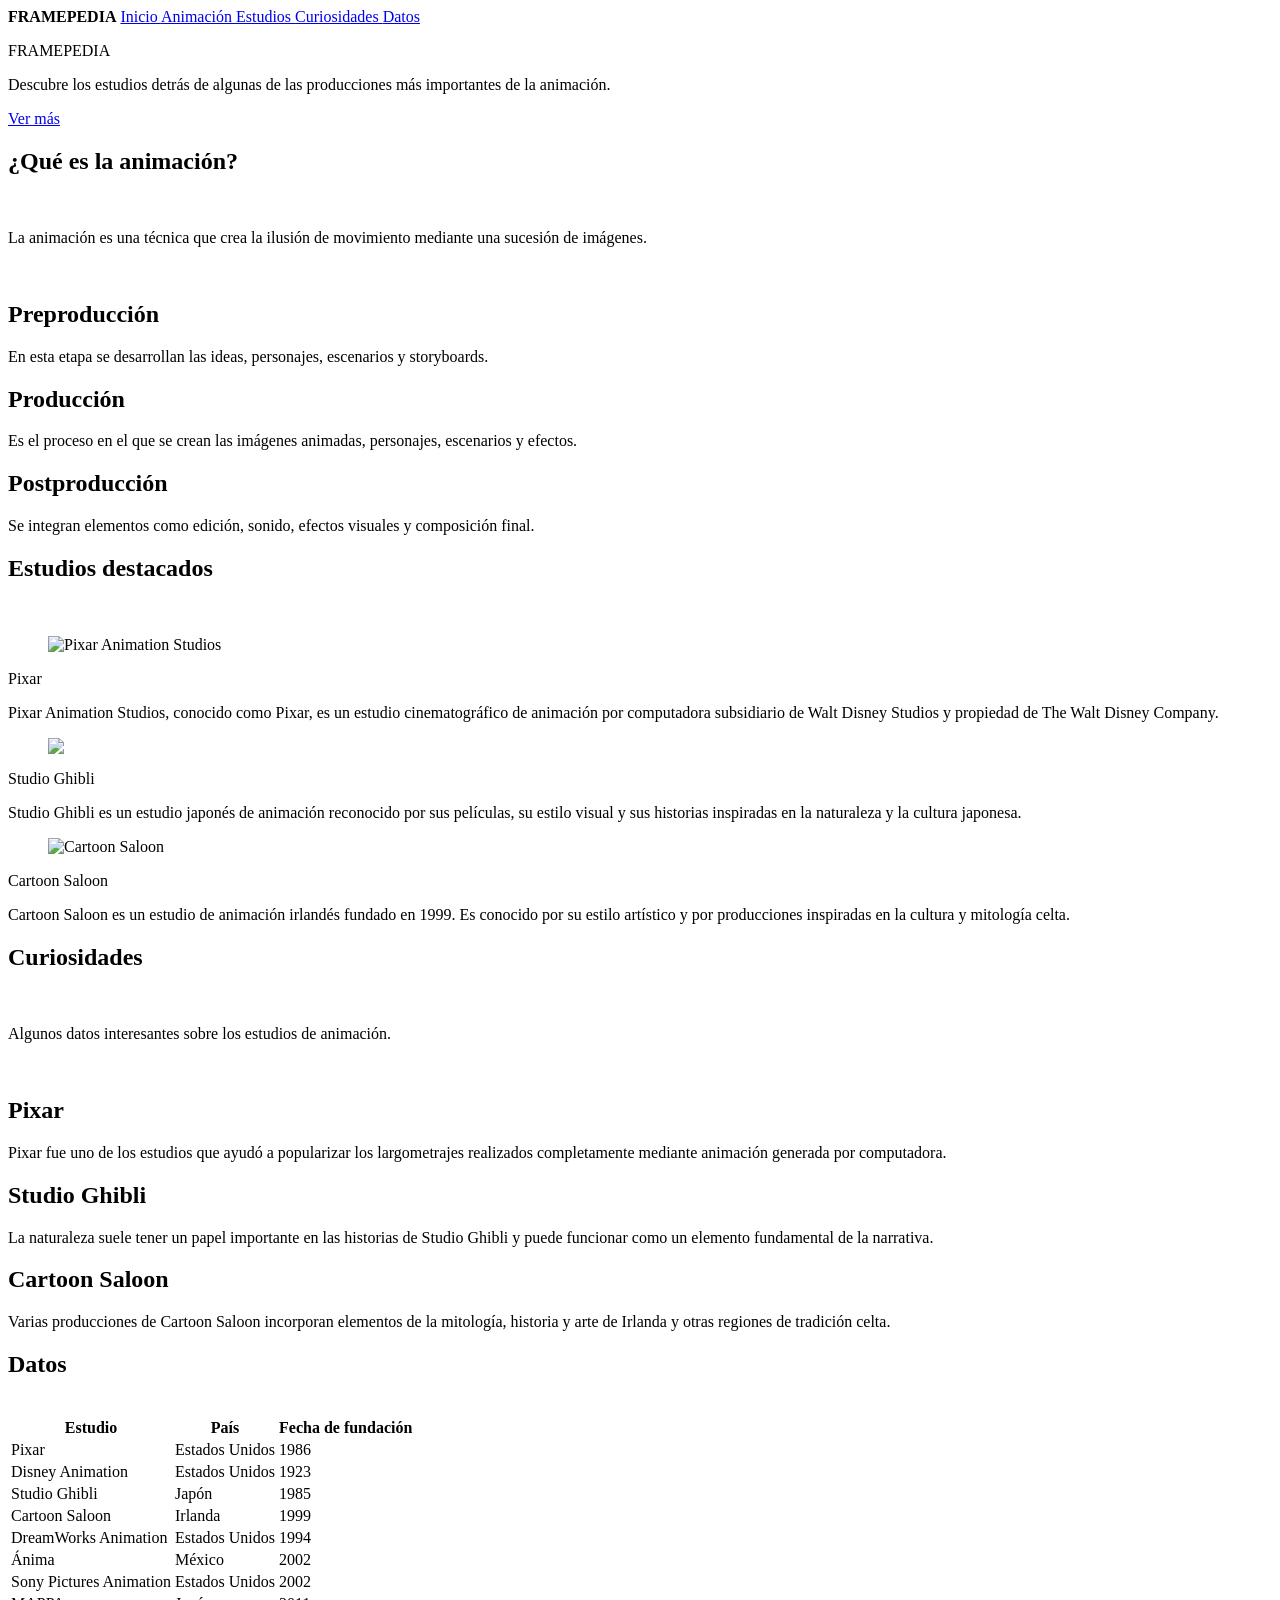
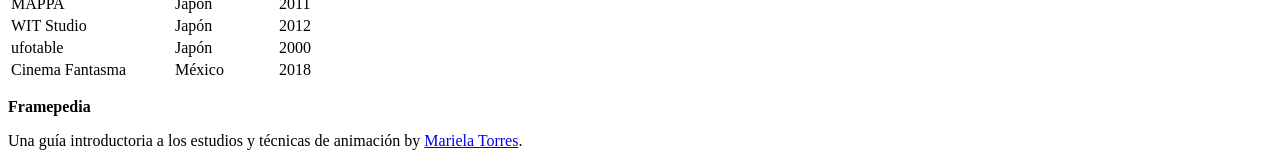
==== animacionbulma/animacion.html @ 6c8ebf46 "MarielaTorres-Animacion" ====
<html>

<head>
    <title>Framepedia</title>

    <link
        rel="stylesheet"
        href="https://cdn.jsdelivr.net/npm/bulma@1.0.4/css/bulma.min.css"/>
</head>

<body>

    <nav class="navbar" role="navigation" aria-label="main navigation">
        <a class="navbar-item">
            <strong>FRAMEPEDIA</strong>
        </a>
        <a class="navbar-item" href="#inicio">
            Inicio
        </a>
        <a class="navbar-item" href="#animacion">
            Animación
        </a>
        <a class="navbar-item" href="#estudios">
            Estudios
        </a>
        <a class="navbar-item" href="#curiosidades">
            Curiosidades
        </a>
        <a class="navbar-item" href="#datos">
            Datos
        </a>
    </nav>

    <section id="inicio" class="hero is-medium is-link has-text-centered">
        <div class="hero-body">
            <p class="title is-1">
                FRAMEPEDIA
            </p>
            <p class="subtitle is-3">
                Descubre los estudios detrás de algunas de las producciones
                más importantes de la animación.
            </p>
            <a
                href="https://characterdesignreferences.com/" target="_blank" class="button is-dark">
                Ver más
            </a>
        </div>
    </section>

    <section id="animacion" class="section">
        <div class="container">
            <h1 class="title has-text-centered">¿Qué es la animación?</h1>
            <br><p class="subtitle has-text-centered">
                La animación es una técnica que crea la ilusión de movimiento
                mediante una sucesión de imágenes.</p><br>
            <div class="columns">
                <div class="column">
                    <div class="card">
                        <div class="card-content">
                            <h2 class="title is-4">Preproducción</h2>
                            <p>
                                En esta etapa se desarrollan las ideas, personajes,
                                escenarios y storyboards.
                            </p>
                        </div>
                    </div>
                </div>
                <div class="column">
                    <div class="card">
                        <div class="card-content">
                            <h2 class="title is-4">Producción</h2>
                            <p>
                                Es el proceso en el que se crean las imágenes animadas,
                                personajes, escenarios y efectos.
                            </p>
                        </div>
                    </div>
                </div>
                <div class="column">
                    <div class="card">
                        <div class="card-content">
                            <h2 class="title is-4">Postproducción</h2>
                            <p>
                                Se integran elementos como edición, sonido, efectos
                                visuales y composición final.
                            </p>
                        </div>
                    </div>
                </div>
            </div>
        </div>
    </section>

    <section id="estudios" class="section">
        <div class="container">
            <h1 class="title has-text-centered">
                Estudios destacados
            </h1>
            <br>
            <div class="columns">
                <div class="column">
                    <div class="card">
                        <div class="card-image">
                            <figure class="image is-4by3">
                                <img
                                    src="https://lumiere-a.akamaihd.net/v1/images/au_disneynews_pixar_cars_lightningdoc_incarticle_image_6c57f51a.jpeg?region=0,0,1152,700" alt="Pixar Animation Studios" >
                            </figure>
                        </div>
                        <div class="card-content">
                            <p class="title is-4">
                                Pixar
                            </p>
                            <p>
                                Pixar Animation Studios, conocido como Pixar,
                                es un estudio cinematográfico de animación por
                                computadora subsidiario de Walt Disney Studios
                                y propiedad de The Walt Disney Company.
                            </p>
                        </div>
                    </div>
                </div>
                <div class="column">
                    <div class="card">
                        <div class="card-image">
                            <figure class="image is-4by3">
                                <img
                                    src="https://ethic.es/wp-content/uploads/2023/02/Ethic-foto-articulos-29.jpg">
                            </figure>
                        </div>
                        <div class="card-content">
                            <p class="title is-4">
                                Studio Ghibli
                            </p>
                            <p>
                                Studio Ghibli es un estudio japonés de
                                animación reconocido por sus películas,
                                su estilo visual y sus historias inspiradas
                                en la naturaleza y la cultura japonesa.
                            </p>
                        </div>
                    </div>
                </div>
                <div class="column">
                    <div class="card">
                        <div class="card-image">
                            <figure class="image is-4by3">
                                <img
                                    src="https://polvora.com.mx/wp-content/uploads/2021/04/Wolfwalkers-review.jpeg"alt="Cartoon Saloon">
                            </figure>
                        </div>
                        <div class="card-content">
                            <p class="title is-4">
                                Cartoon Saloon
                            </p>
                            <p>
                                Cartoon Saloon es un estudio de animación
                                irlandés fundado en 1999. Es conocido por
                                su estilo artístico y por producciones
                                inspiradas en la cultura y mitología celta.
                            </p>
                        </div>
                    </div>
                </div>
            </div>
        </div>
    </section>

    <section id="curiosidades" class="section">
        <div class="container">
            <h1 class="title has-text-centered">
                Curiosidades
            </h1><br>
            <p class="subtitle has-text-centered">
                Algunos datos interesantes sobre los estudios de animación.
            </p>
            <br>
            <div class="columns">

                <div class="column">
                    <div class="box">
                        <h2 class="title is-4">
                            Pixar</h2>
                        <p>
                            Pixar fue uno de los estudios que ayudó a
                            popularizar los largometrajes realizados
                            completamente mediante animación generada
                            por computadora.
                        </p>
                    </div>
                </div>

                <div class="column">
                    <div class="box">
                        <h2 class="title is-4">
                            Studio Ghibli
                        </h2>
                        <p>
                            La naturaleza suele tener un papel importante
                            en las historias de Studio Ghibli y puede
                            funcionar como un elemento fundamental de la
                            narrativa.
                        </p>
                    </div>
                </div>

                <div class="column">
                    <div class="box">
                        <h2 class="title is-4">
                            Cartoon Saloon
                        </h2>
                        <p>
                            Varias producciones de Cartoon Saloon incorporan
                            elementos de la mitología, historia y arte de
                            Irlanda y otras regiones de tradición celta.
                        </p>
                    </div>
                </div>
            </div>
        </div>
    </section>

    <section id="datos" class="section">
        <div class="container">
            <h1 class="title has-text-centered">Datos</h1><br>
            <table class="table is-fullwidth is-striped is-hoverable">
                <thead>
                    <tr>
                        <th>Estudio</th>
                        <th>País</th>
                        <th>Fecha de fundación</th>
                    </tr>
                </thead>
                <tbody>
                    <tr>
                        <td>Pixar</td>
                        <td>Estados Unidos</td>
                        <td>1986</td>
                    </tr>
                    <tr>
                        <td>Disney Animation</td>
                        <td>Estados Unidos</td>
                        <td>1923</td>
                    </tr>
                    <tr>
                        <td>Studio Ghibli</td>
                        <td>Japón</td>
                        <td>1985</td>
                    </tr>
                    <tr>
                        <td>Cartoon Saloon</td>
                        <td>Irlanda</td>
                        <td>1999</td>
                    </tr>
                    <tr>
                        <td>DreamWorks Animation</td>
                        <td>Estados Unidos</td>
                        <td>1994</td>
                    </tr>
                    <tr>
                        <td>Ánima</td>
                        <td>México</td>
                        <td>2002</td>
                    </tr>
                    <tr>
                        <td>Sony Pictures Animation</td>
                        <td>Estados Unidos</td>
                        <td>2002</td>
                    </tr>

                    <tr>
                        <td>MAPPA</td>
                        <td>Japón</td>
                        <td>2011</td>
                    </tr>
                    <tr>
                        <td>WIT Studio</td>
                        <td>Japón</td>
                        <td>2012</td>
                    </tr>
                    <tr>
                        <td>ufotable</td>
                        <td>Japón</td>
                        <td>2000</td>
                    </tr>
                    <tr>
                        <td>Cinema Fantasma</td>
                        <td>México</td>
                        <td>2018</td>
                    </tr>
                </tbody>
            </table>
        </div>
    </section>

    <footer class="footer">
        <div class="content has-text-centered">
            <p>
                <strong>Framepedia</strong>
            </p>
            <p>
            Una guía introductoria a los estudios y técnicas de animación by <a href="https://www.behance.net/marielatorres21" target="_blank">Mariela Torres</a>.
            </p>
        </div>
    </footer>

</body>

</html>
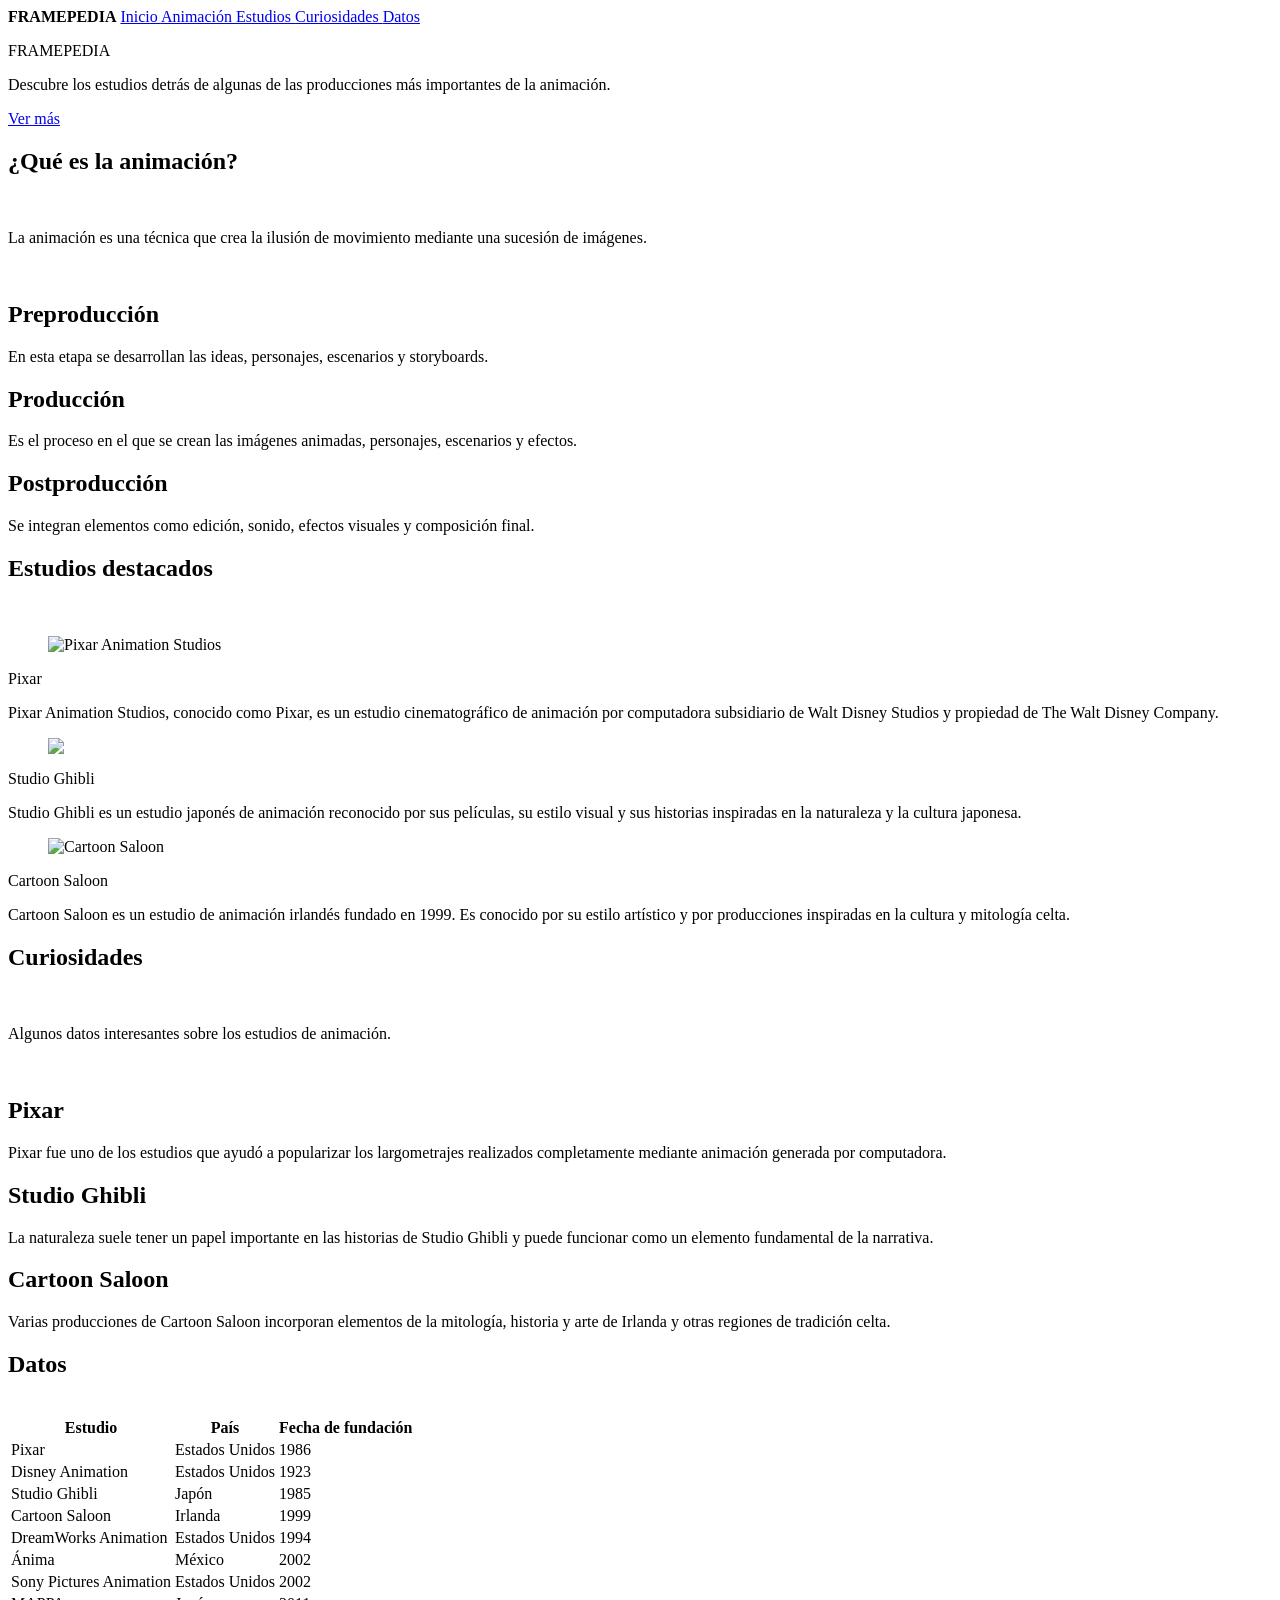
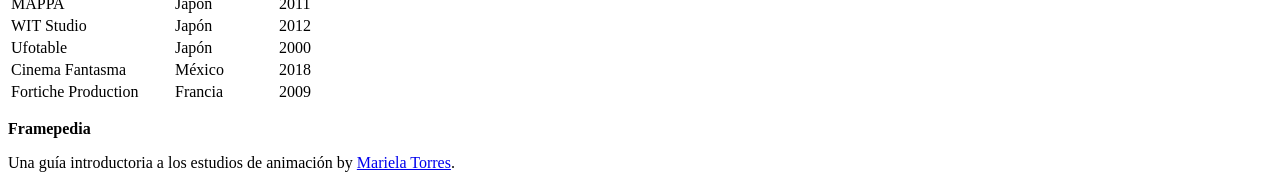
==== commit 3bb48b34: "MarielaTorres-animacion" ====
--- a/animacionbulma/animacion.html
+++ b/animacionbulma/animacion.html
@@ -278,7 +278,7 @@
                         <td>2012</td>
                     </tr>
                     <tr>
-                        <td>ufotable</td>
+                        <td>Ufotable</td>
                         <td>Japón</td>
                         <td>2000</td>
                     </tr>
@@ -286,6 +286,11 @@
                         <td>Cinema Fantasma</td>
                         <td>México</td>
                         <td>2018</td>
+                    </tr>
+                    <tr>
+                        <td>Fortiche Production</td>
+                        <td>Francia</td>
+                        <td>2009</td>
                     </tr>
                 </tbody>
             </table>
@@ -298,7 +303,7 @@
                 <strong>Framepedia</strong>
             </p>
             <p>
-            Una guía introductoria a los estudios y técnicas de animación by <a href="https://www.behance.net/marielatorres21" target="_blank">Mariela Torres</a>.
+            Una guía introductoria a los estudios de animación by <a href="https://www.behance.net/marielatorres21" target="_blank">Mariela Torres</a>.
             </p>
         </div>
     </footer>
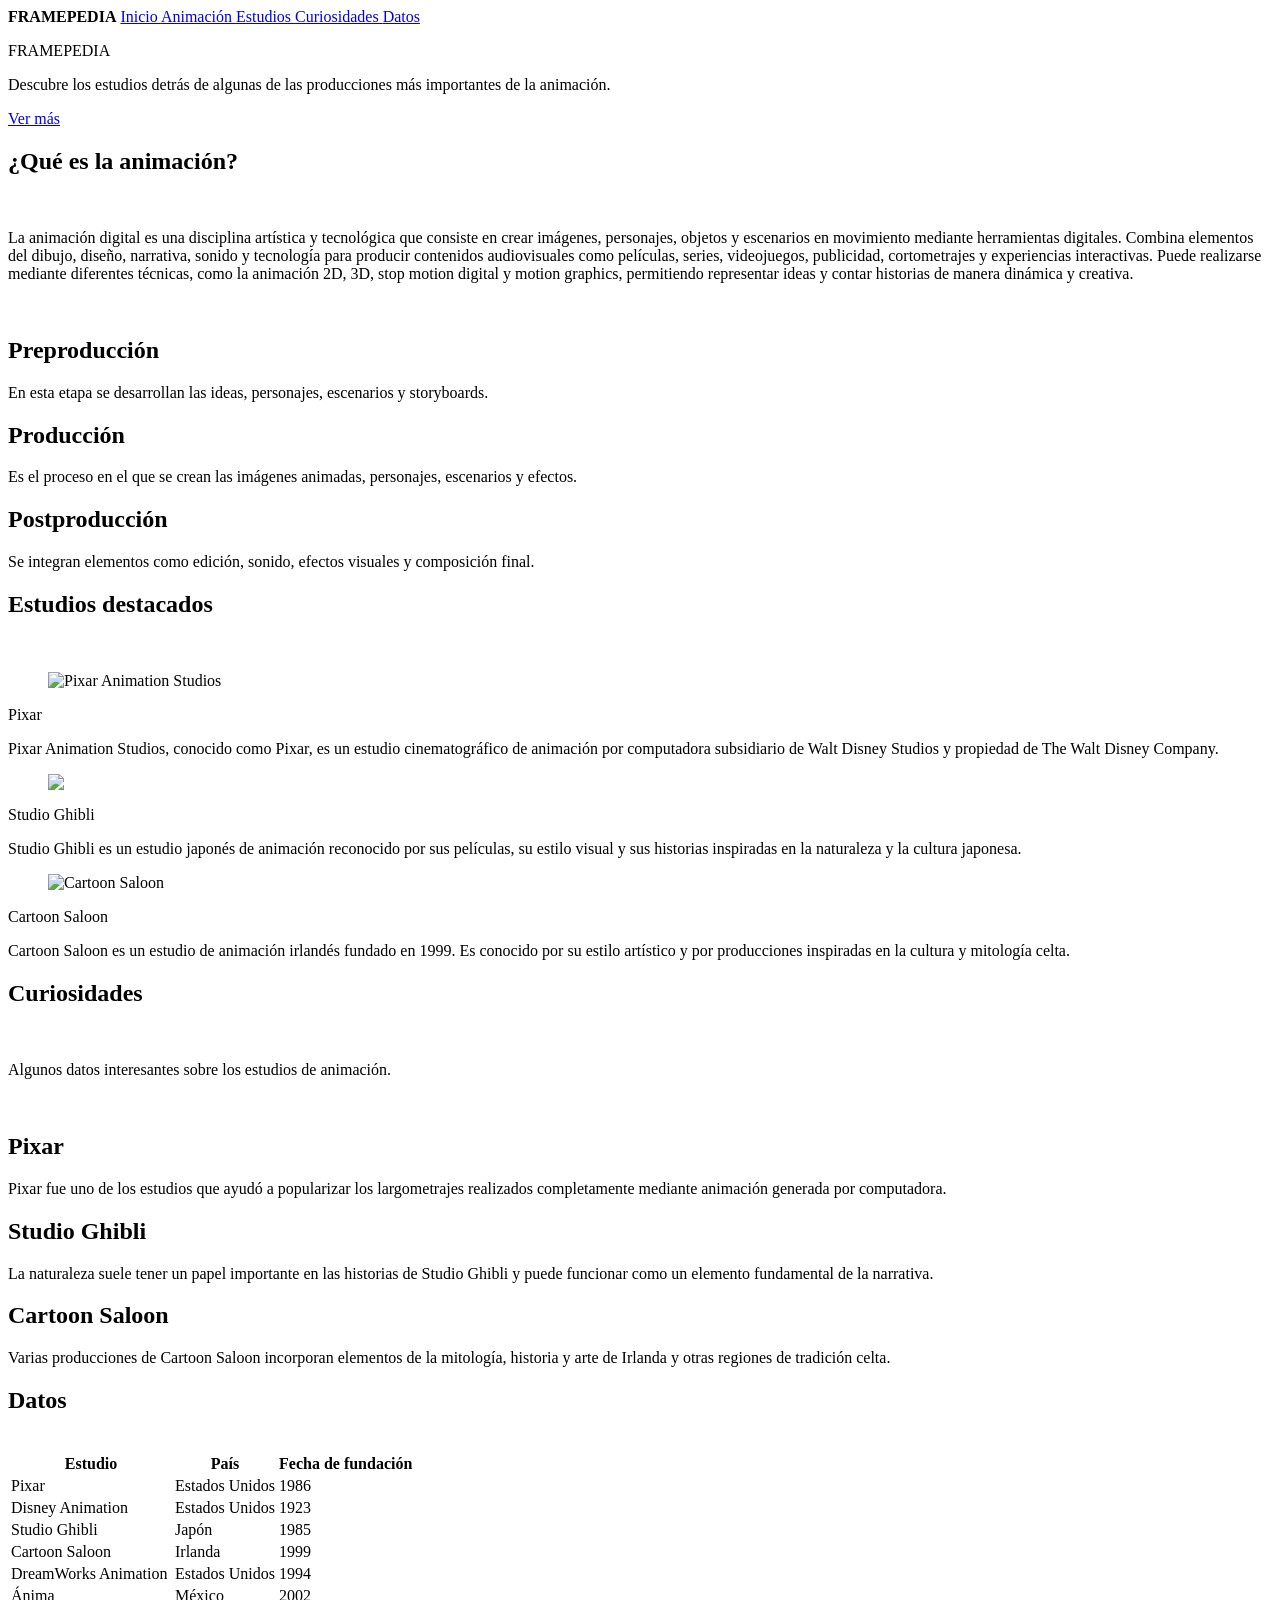
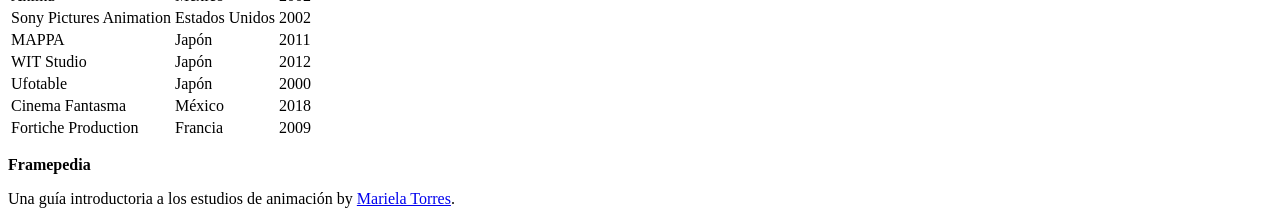
==== commit f8b4f943: "MarielaTorres-animacion2" ====
--- a/animacionbulma/animacion.html
+++ b/animacionbulma/animacion.html
@@ -51,8 +51,12 @@
         <div class="container">
             <h1 class="title has-text-centered">¿Qué es la animación?</h1>
             <br><p class="subtitle has-text-centered">
-                La animación es una técnica que crea la ilusión de movimiento
-                mediante una sucesión de imágenes.</p><br>
+            La animación digital es una disciplina artística y tecnológica que consiste en crear imágenes, 
+            personajes, objetos y escenarios en movimiento mediante herramientas digitales. Combina elementos del dibujo, 
+            diseño, narrativa, sonido y tecnología para producir contenidos audiovisuales como películas, series, videojuegos, 
+            publicidad, cortometrajes y experiencias interactivas. Puede realizarse mediante diferentes técnicas,
+            como la animación 2D, 3D, stop motion digital y motion graphics, permitiendo representar ideas y contar historias de
+            manera dinámica y creativa.</p><br>
             <div class="columns">
                 <div class="column">
                     <div class="card">
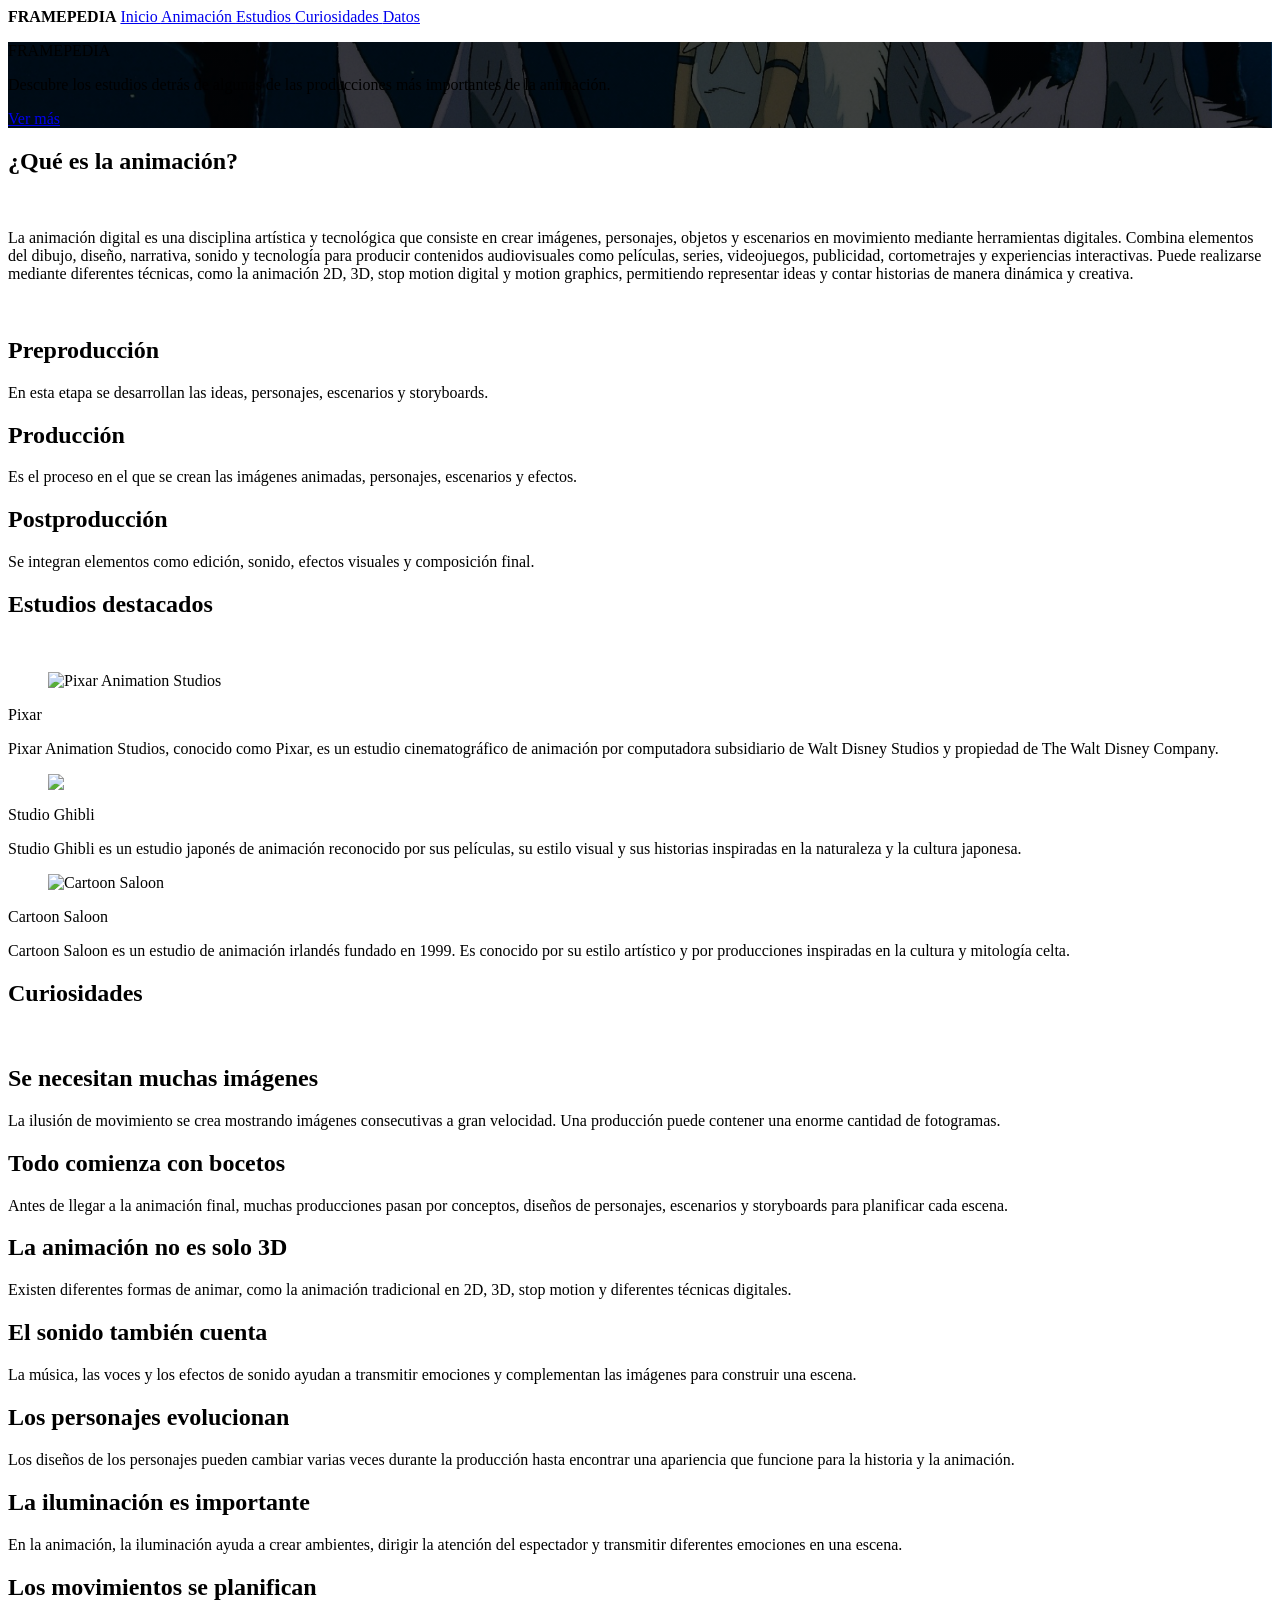
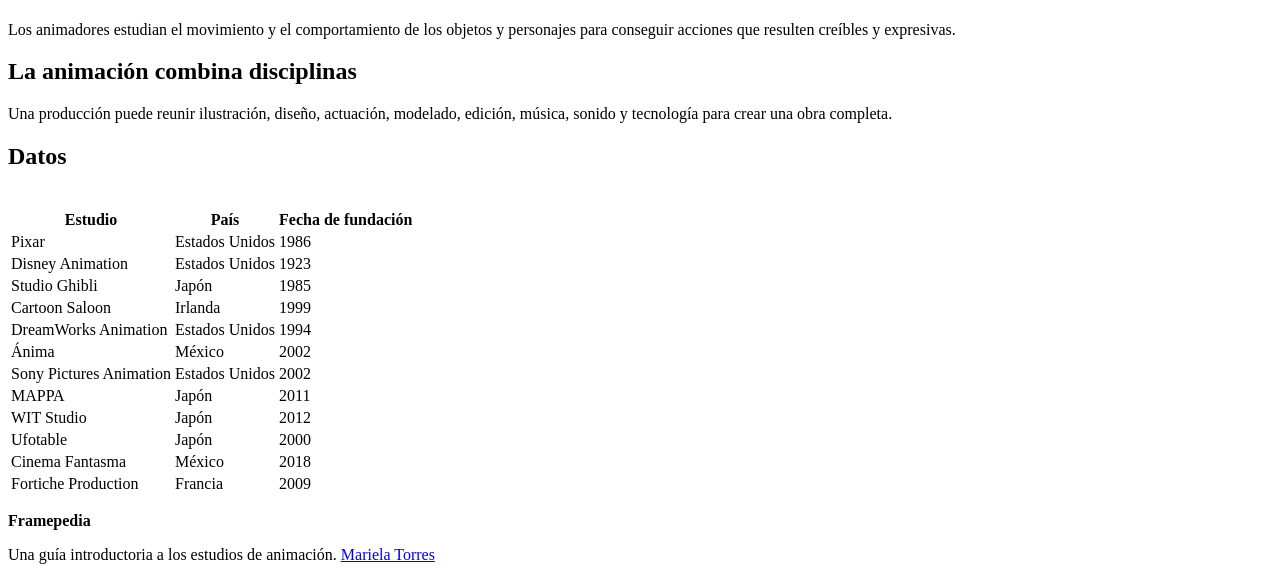
==== commit 7f12f5a3: "MarielaTorres-Animacion" ====
--- a/animacionbulma/animacion.html
+++ b/animacionbulma/animacion.html
@@ -31,7 +31,8 @@
         </a>
     </nav>
 
-    <section id="inicio" class="hero is-medium is-link has-text-centered">
+ <section id="inicio" class="hero is-medium is-link has-text-centered"
+    style="background-image: linear-gradient(rgba(0,0,0,0.40), rgba(0,0,0,0.40)), url('banner.png'); background-size: cover; background-position: center;">
         <div class="hero-body">
             <p class="title is-1">
                 FRAMEPEDIA
@@ -41,7 +42,7 @@
                 más importantes de la animación.
             </p>
             <a
-                href="https://characterdesignreferences.com/" target="_blank" class="button is-dark">
+                href="https://characterdesignreferences.com/" target="_blank" class="button is-link">
                 Ver más
             </a>
         </div>
@@ -174,48 +175,106 @@
             <h1 class="title has-text-centered">
                 Curiosidades
             </h1><br>
-            <p class="subtitle has-text-centered">
-                Algunos datos interesantes sobre los estudios de animación.
-            </p>
-            <br>
-            <div class="columns">
-
-                <div class="column">
-                    <div class="box">
-                        <h2 class="title is-4">
-                            Pixar</h2>
-                        <p>
-                            Pixar fue uno de los estudios que ayudó a
-                            popularizar los largometrajes realizados
-                            completamente mediante animación generada
-                            por computadora.
-                        </p>
-                    </div>
-                </div>
-
-                <div class="column">
-                    <div class="box">
-                        <h2 class="title is-4">
-                            Studio Ghibli
-                        </h2>
-                        <p>
-                            La naturaleza suele tener un papel importante
-                            en las historias de Studio Ghibli y puede
-                            funcionar como un elemento fundamental de la
-                            narrativa.
-                        </p>
-                    </div>
-                </div>
-
-                <div class="column">
-                    <div class="box">
-                        <h2 class="title is-4">
-                            Cartoon Saloon
-                        </h2>
-                        <p>
-                            Varias producciones de Cartoon Saloon incorporan
-                            elementos de la mitología, historia y arte de
-                            Irlanda y otras regiones de tradición celta.
+            <div class="columns">
+                <div class="column">
+                    <div class="box">
+                        <h2 class="title is-4">
+                            Se necesitan muchas imágenes
+                        </h2>
+                        <p>
+                            La ilusión de movimiento se crea mostrando imágenes
+                            consecutivas a gran velocidad. Una producción puede
+                            contener una enorme cantidad de fotogramas.
+                        </p>
+                    </div>
+                </div>
+                <div class="column">
+                    <div class="box">
+                        <h2 class="title is-4">
+                            Todo comienza con bocetos
+                        </h2>
+                        <p>
+                            Antes de llegar a la animación final, muchas producciones
+                            pasan por conceptos, diseños de personajes, escenarios
+                            y storyboards para planificar cada escena.
+                        </p>
+                    </div>
+                </div>
+            </div>
+            <div class="columns">
+                <div class="column">
+                    <div class="box">
+                        <h2 class="title is-4">
+                            La animación no es solo 3D
+                        </h2>
+                        <p>
+                            Existen diferentes formas de animar, como la animación
+                            tradicional en 2D, 3D, stop motion y diferentes técnicas
+                            digitales.
+                        </p>
+                    </div>
+                </div>
+                <div class="column">
+                    <div class="box">
+                        <h2 class="title is-4">
+                            El sonido también cuenta
+                        </h2>
+                        <p>
+                            La música, las voces y los efectos de sonido ayudan a
+                            transmitir emociones y complementan las imágenes para
+                            construir una escena.
+                        </p>
+                    </div>
+                </div>
+            </div>
+            <div class="columns">
+                <div class="column">
+                    <div class="box">
+                        <h2 class="title is-4">
+                            Los personajes evolucionan
+                        </h2>
+                        <p>
+                            Los diseños de los personajes pueden cambiar varias
+                            veces durante la producción hasta encontrar una
+                            apariencia que funcione para la historia y la animación.
+                        </p>
+                    </div>
+                </div>
+                <div class="column">
+                    <div class="box">
+                        <h2 class="title is-4">
+                            La iluminación es importante
+                        </h2>
+                        <p>
+                            En la animación, la iluminación ayuda a crear ambientes,
+                            dirigir la atención del espectador y transmitir
+                            diferentes emociones en una escena.
+                        </p>
+                    </div>
+                </div>
+            </div>
+            <div class="columns">
+                <div class="column">
+                    <div class="box">
+                        <h2 class="title is-4">
+                            Los movimientos se planifican
+                        </h2>
+                        <p>
+                            Los animadores estudian el movimiento y el comportamiento
+                            de los objetos y personajes para conseguir acciones que
+                            resulten creíbles y expresivas.
+                        </p>
+                    </div>
+                </div>
+                <div class="column">
+                    <div class="box">
+                        <h2 class="title is-4">
+                            La animación combina disciplinas
+                        </h2>
+                        <p>
+                            Una producción puede reunir ilustración, diseño,
+                            actuación, modelado, edición, música, sonido y
+                            tecnología para crear una obra completa.
                         </p>
                     </div>
                 </div>
@@ -306,9 +365,7 @@
             <p>
                 <strong>Framepedia</strong>
             </p>
-            <p>
-            Una guía introductoria a los estudios de animación by <a href="https://www.behance.net/marielatorres21" target="_blank">Mariela Torres</a>.
-            </p>
+            <p>Una guía introductoria a los estudios de animación. <a href="https://www.behance.net/marielatorres21" target="_blank">Mariela Torres</a></p>
         </div>
     </footer>
 
